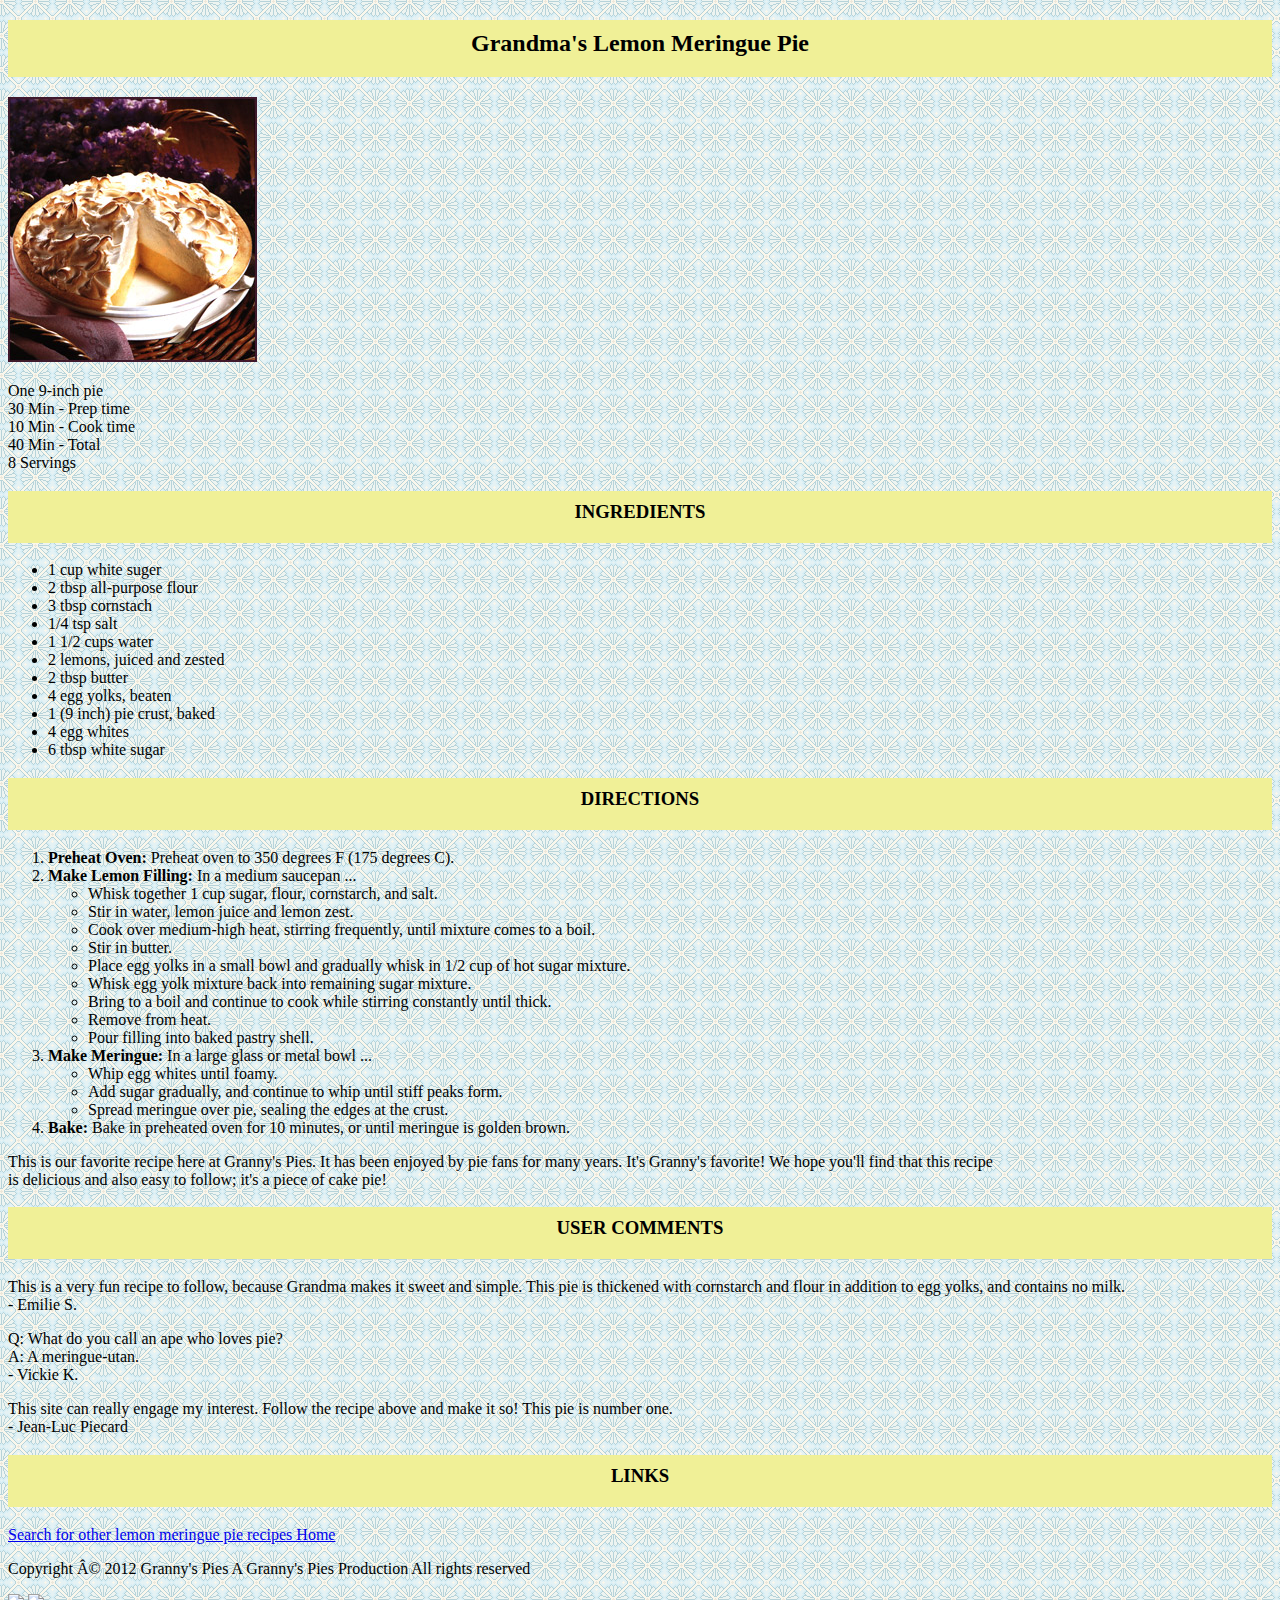
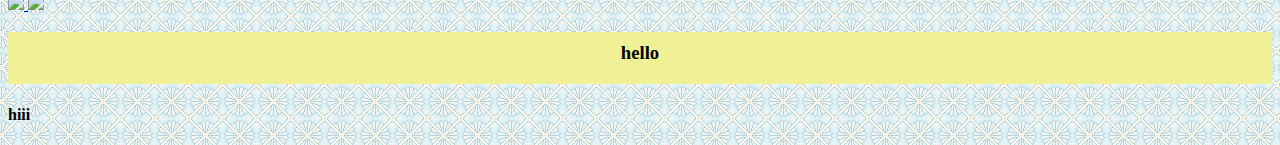
==== pie.html @ 170117b4 "updated" ====
<!DOCTYPE html>
<html lang="en">
    <head>
        <link href="imgs/pie_bullet.png" rel="shortcut icon">
        <link rel="stylesheet" href="recipe.css">
        <title>Pie Recipe</title>
        <meta charset="utf-8">
    </head>
    <body>
        <h2>Grandma's Lemon Meringue Pie</h2>
        <div class="pie">
            <img src="imgs/pie.jpg" alt="pie">
        </div>
        <p>One 9-inch pie <br> 30 Min - Prep time <br> 10 Min - Cook time <br> 40 Min - Total <br> 8 Servings</p>
        <h3>INGREDIENTS</h3>
        <div class="Ingerdients">
            <ul>
                <li>1 cup white suger</li>
                <li>2 tbsp all-purpose flour</li>
                <li>3 tbsp cornstach</li>
                <li>1/4 tsp salt</li>
                <li>1 1/2 cups water</li>
                <li>2 lemons, juiced and zested</li> 
                <li>2 tbsp butter</li> 
                <li>4 egg yolks, beaten</li> 
                <li>1 (9 inch) pie crust, baked</li> 
                <li>4 egg whites</li> 
                <li>6 tbsp white sugar</li>
            </ul>
        </div>
        <div class="Directions">
            <h3>DIRECTIONS</h3>
            <ol>
                <li><a style="font-weight: bold;">Preheat Oven:</a> Preheat oven to 350 degrees F (175 degrees C).</li>
                <li><a style="font-weight: bold;">Make Lemon Filling:</a> In a medium saucepan ...
                    <ul>
                        <li>Whisk together 1 cup sugar, flour, cornstarch, and salt.</li>
                        <li>Stir in water, lemon juice and lemon zest.</li>
                        <li>Cook over medium-high heat, stirring frequently, until mixture comes to a boil.</li>
                        <li>Stir in butter.</li>
                        <li>Place egg yolks in a small bowl and gradually whisk in 1/2 cup of hot sugar mixture.</li>
                        <li>Whisk egg yolk mixture back into remaining sugar mixture.</li>
                        <li>Bring to a boil and continue to cook while stirring constantly until thick.</li>
                        <li>Remove from heat.</li>
                        <li>Pour filling into baked pastry shell.</li>
                    </ul>
                </li>
                <li><a style="font-weight: bold;">Make Meringue:</a> In a large glass or metal bowl ...
                    <ul>
                        <li>Whip egg whites until foamy.</li>
                        <li>Add sugar gradually, and continue to whip until stiff peaks form.</li>
                        <li>Spread meringue over pie, sealing the edges at the crust.</li>
                    </ul>
                </li>
                <li><a style="font-weight: bold;">Bake:</a> Bake in preheated oven for 10 minutes, or until meringue is golden brown.</li>     
            </ol>
            <p>
                This is our favorite recipe here at Granny's Pies. It has been enjoyed by pie fans for many years. It's Granny's favorite! We hope you'll find that this recipe<br>
                is delicious and also easy to follow; it's a piece of cake pie!
            </p>
        </div>
        <h3>USER COMMENTS</h3>
        <div class="Comments">
            <p>
                This is a very fun recipe to follow, because Grandma makes it sweet and simple. This pie is thickened with cornstarch and flour in addition to egg yolks, and contains no milk.
                <br>
                - Emilie S.
            </p>
            <p>
                Q: What do you call an ape who loves pie?
                <br>
                A: A meringue-utan.
                <br>
                - Vickie K.
            </p>
            <p>
                This site can really engage my interest. Follow the recipe above and make it so! This pie is number one.
                <br>
                - Jean-Luc Piecard
            </p>

        </div>

        <h3>LINKS</h3>
        <div class="Links">
            <a href="google.com">                
                Search for other lemon meringue pie recipes
                Home
            </a>
            <p>
                Copyright Â© 2012 Granny's Pies 
                A Granny's Pies Production     
                All rights reserved   
            </p>
        </div>
        <a href="https://validator.w3.org/nu/?doc=https://omarkhris.github.io/pie">
            <img src="https://manalabs.org/img/w3c-html.png">
        </a>
        <a href="http://jigsaw.w3.org/css-validator/validator?uri=https://omarkhris.github.io/pie">
            <img src=" https://manalabs.org/img/w3c-css.png">
        </a>
        <h3>hello</h3>
        <h4>hiii</h4>
    </body>
</html>
---- recipe.css ----
body{
    background-image: url("imgs/background.gif");
    background-color: #cccccc;
}

h1, h2, h3{
    background-color: #f0f097;
    text-align: center;
    padding-top: 10px;
    padding-bottom: 20px;
    
}
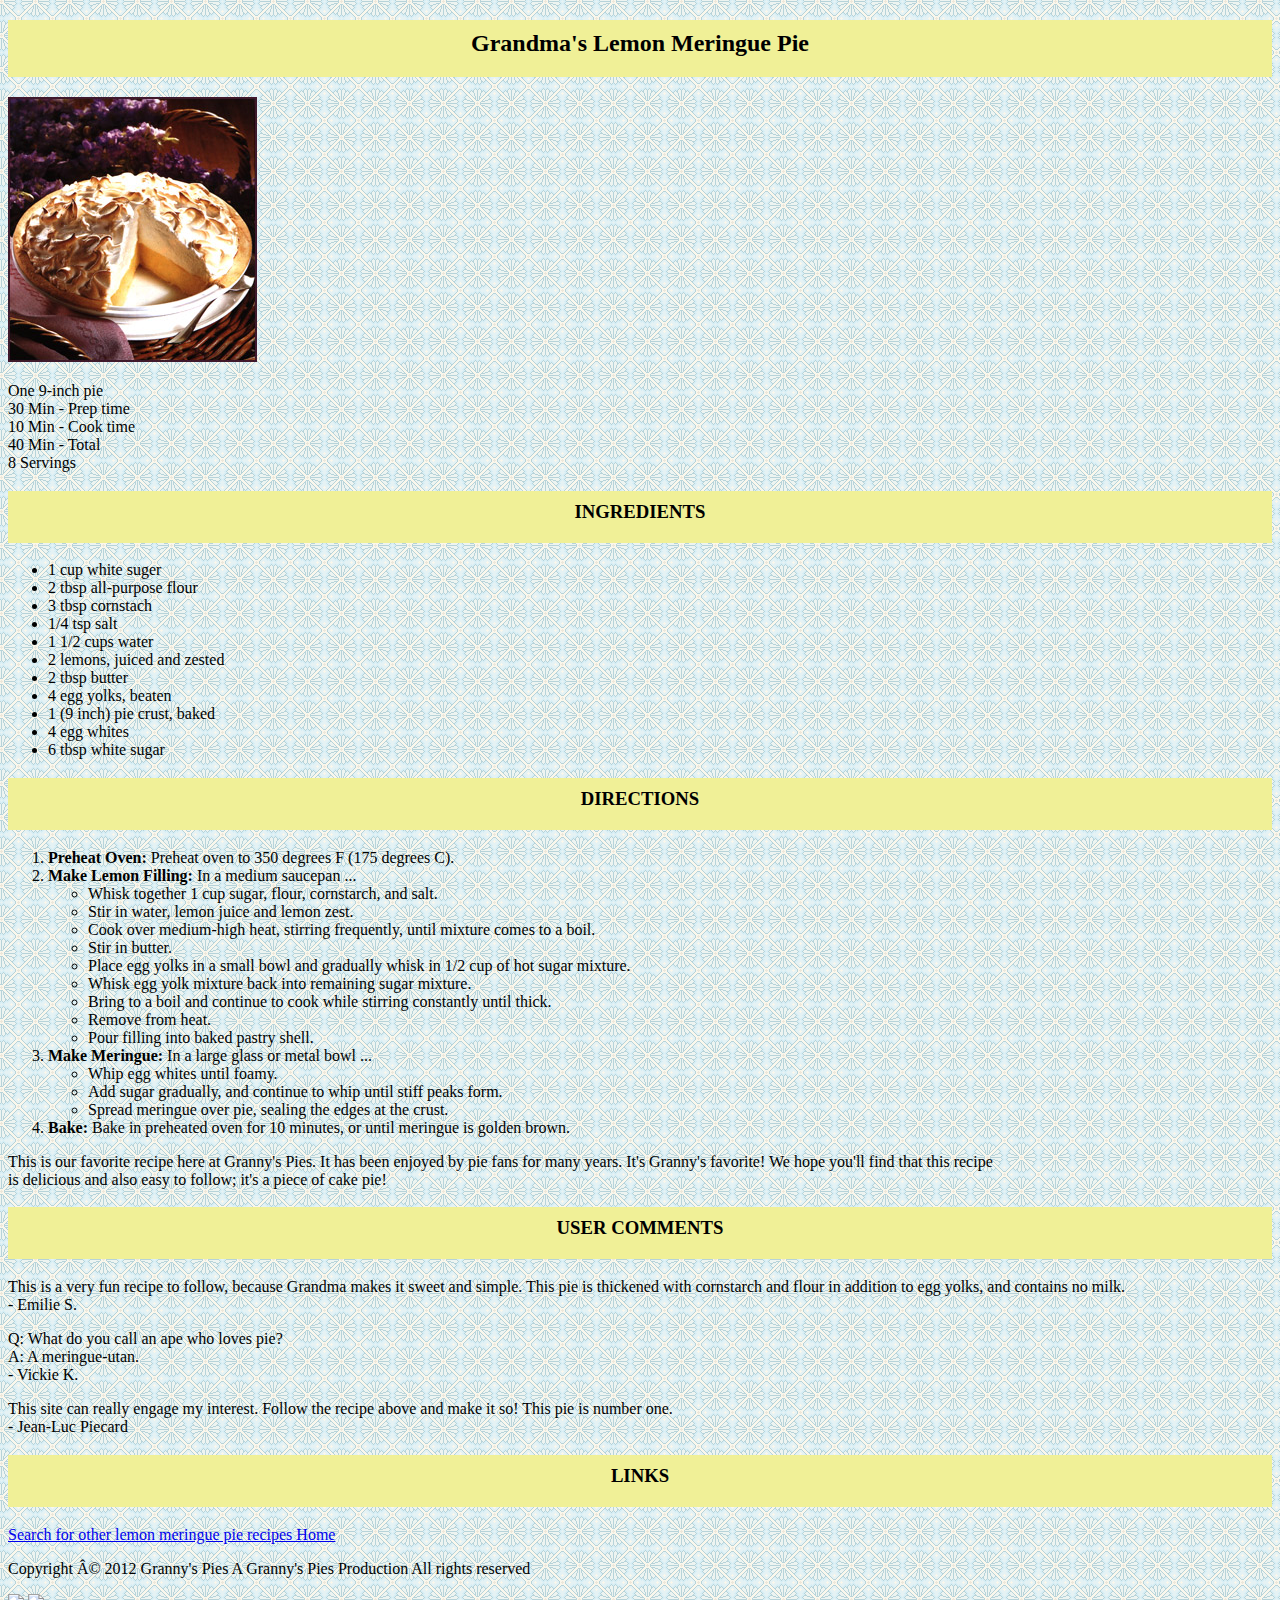
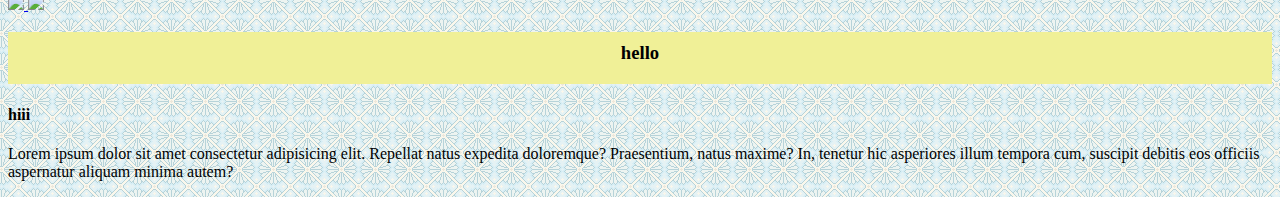
==== commit 95b2d3bf: "Update pie.html" ====
--- a/pie.html
+++ b/pie.html
@@ -102,5 +102,8 @@
         </a>
         <h3>hello</h3>
         <h4>hiii</h4>
+        <div>
+            <p>Lorem ipsum dolor sit amet consectetur adipisicing elit. Repellat natus expedita doloremque? Praesentium, natus maxime? In, tenetur hic asperiores illum tempora cum, suscipit debitis eos officiis aspernatur aliquam minima autem?</p>
+        </div>
     </body>
 </html>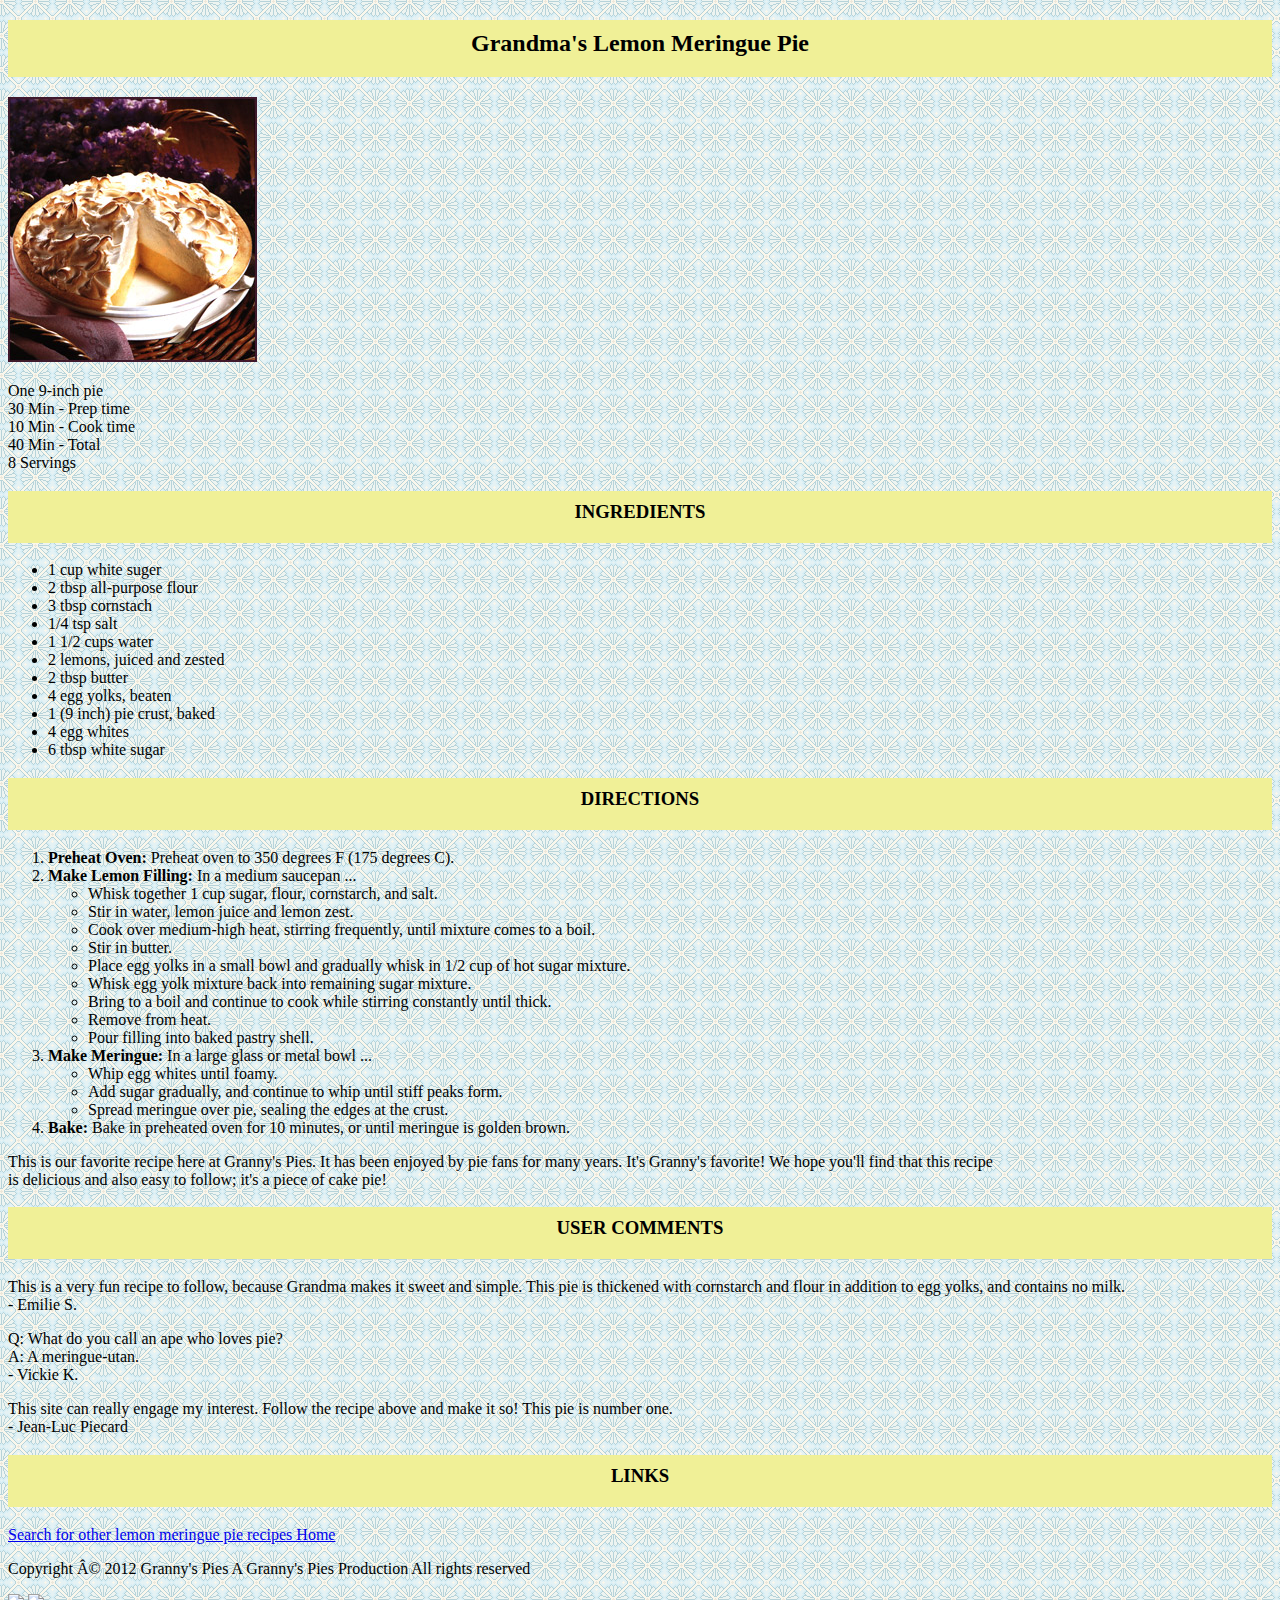
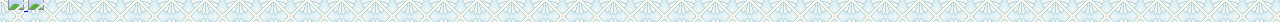
==== commit 126b125c: "update pie in main branch" ====
--- a/pie.html
+++ b/pie.html
@@ -100,10 +100,5 @@
         <a href="http://jigsaw.w3.org/css-validator/validator?uri=https://omarkhris.github.io/pie">
             <img src=" https://manalabs.org/img/w3c-css.png">
         </a>
-        <h3>hello</h3>
-        <h4>hiii</h4>
-        <div>
-            <p>Lorem ipsum dolor sit amet consectetur adipisicing elit. Repellat natus expedita doloremque? Praesentium, natus maxime? In, tenetur hic asperiores illum tempora cum, suscipit debitis eos officiis aspernatur aliquam minima autem?</p>
-        </div>
     </body>
 </html>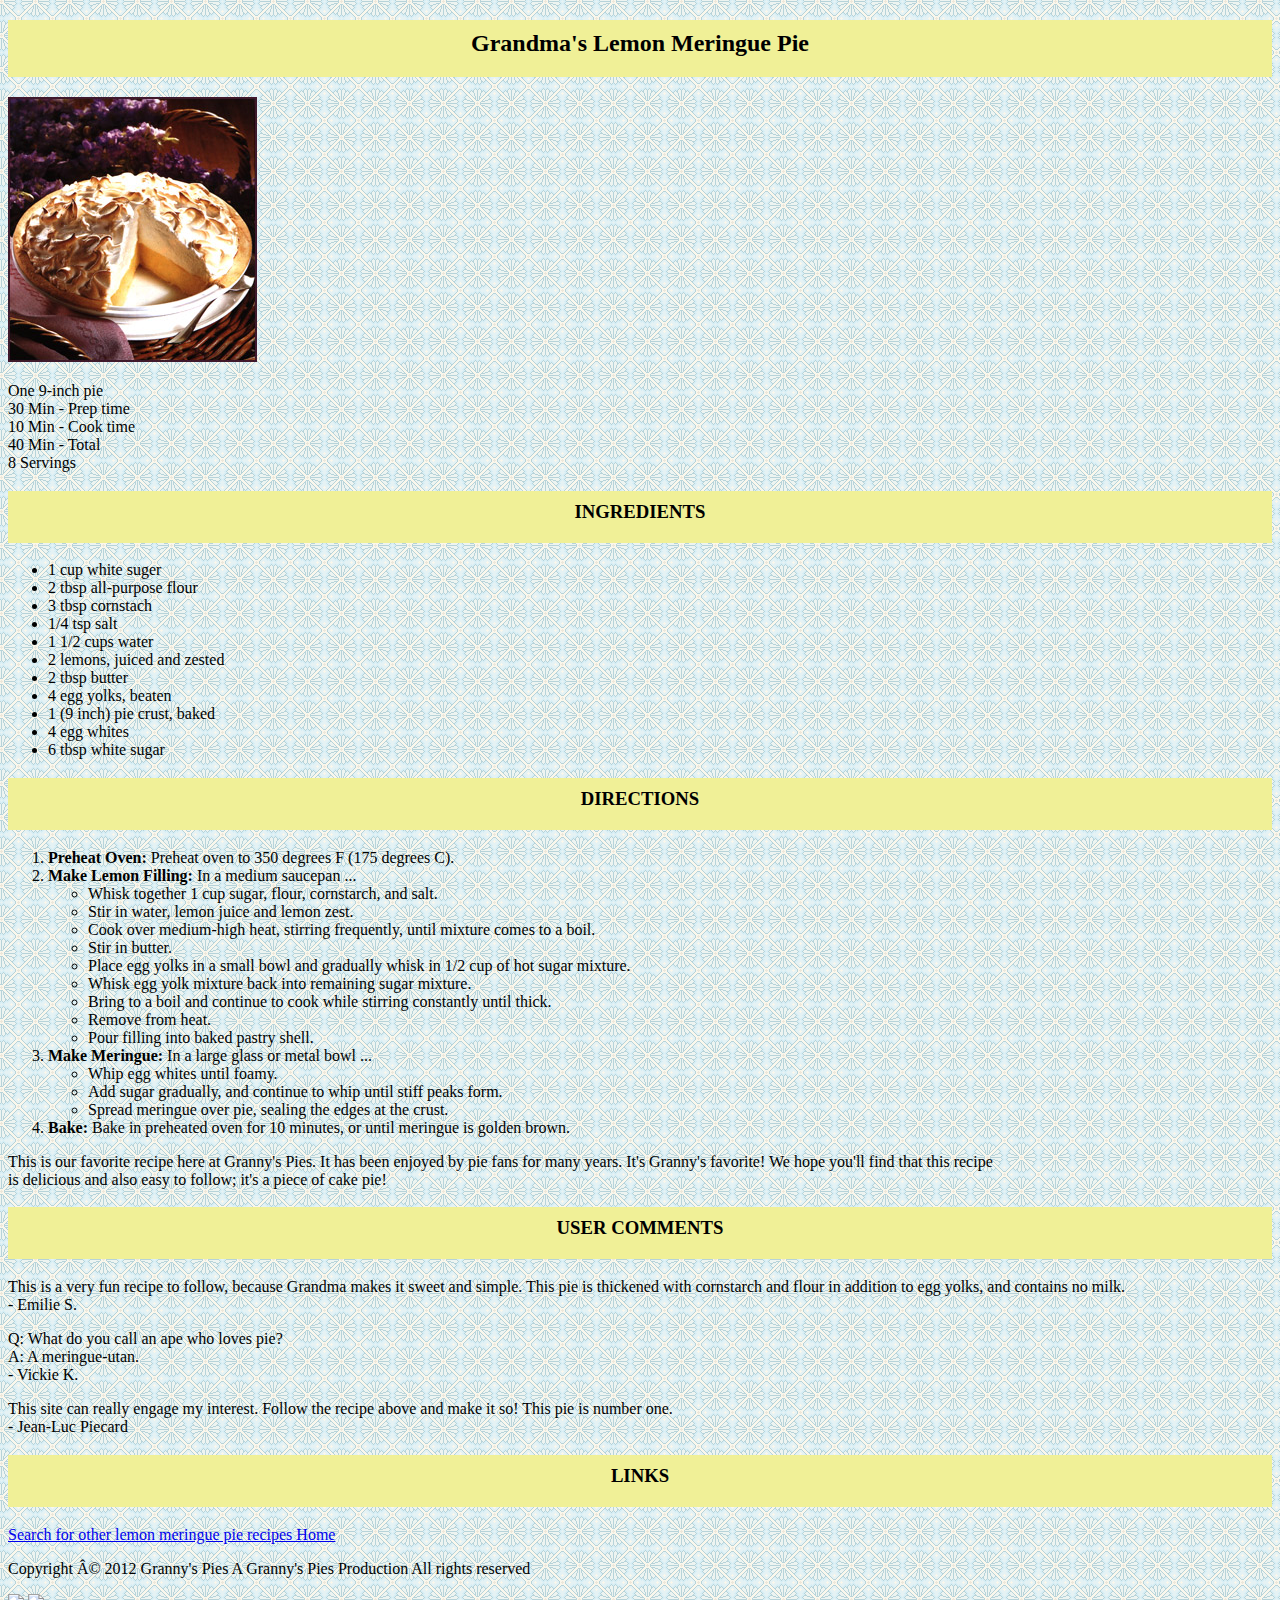
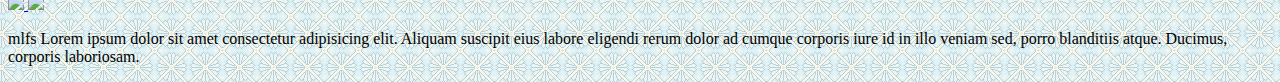
==== commit eb16e9dd: "Update pie.html" ====
--- a/pie.html
+++ b/pie.html
@@ -100,5 +100,6 @@
         <a href="http://jigsaw.w3.org/css-validator/validator?uri=https://omarkhris.github.io/pie">
             <img src=" https://manalabs.org/img/w3c-css.png">
         </a>
+        <p>mlfs Lorem ipsum dolor sit amet consectetur adipisicing elit. Aliquam suscipit eius labore eligendi rerum dolor ad cumque corporis iure id in illo veniam sed, porro blanditiis atque. Ducimus, corporis laboriosam.</p>
     </body>
 </html>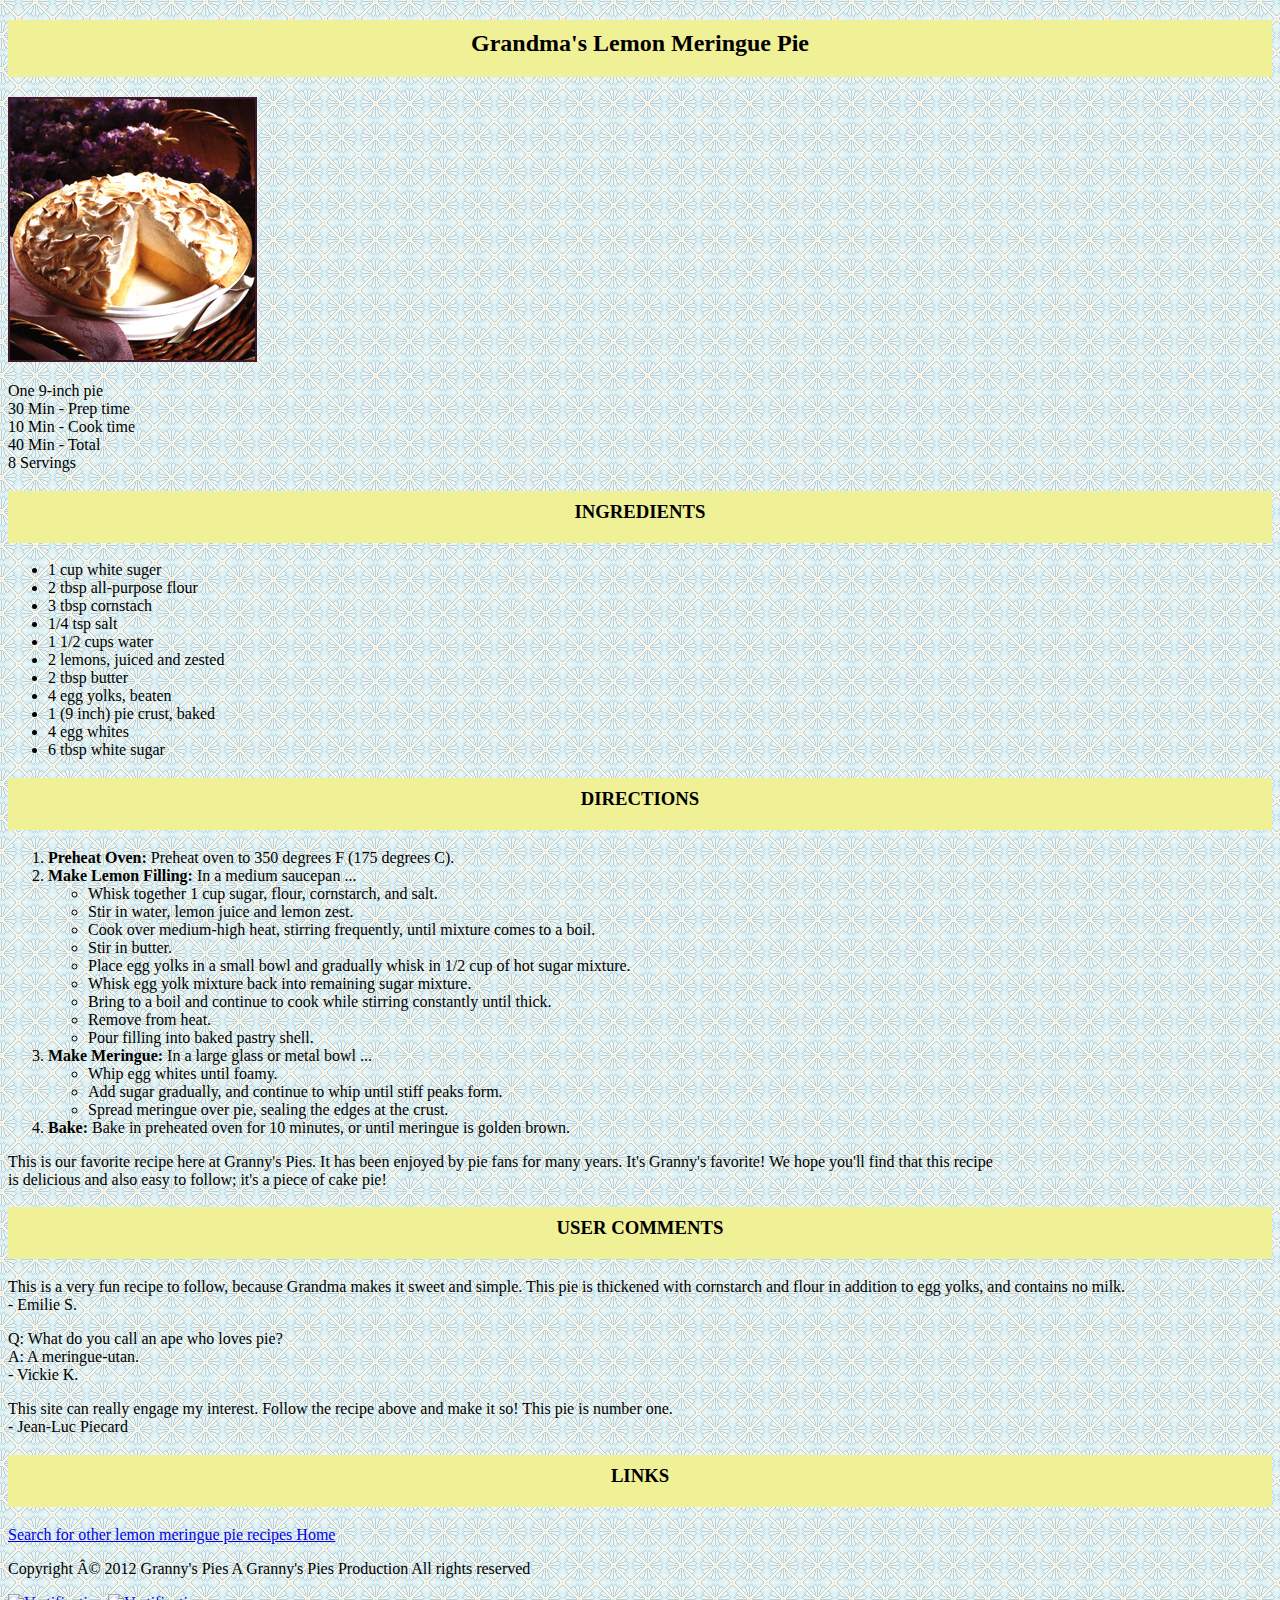
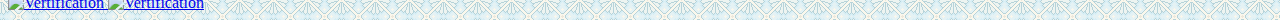
==== commit db78e0a1: "Update pie.html" ====
--- a/pie.html
+++ b/pie.html
@@ -95,11 +95,10 @@
             </p>
         </div>
         <a href="https://validator.w3.org/nu/?doc=https://omarkhris.github.io/pie">
-            <img src="https://manalabs.org/img/w3c-html.png">
+            <img src="https://manalabs.org/img/w3c-html.png" alt="Vertification">
         </a>
         <a href="http://jigsaw.w3.org/css-validator/validator?uri=https://omarkhris.github.io/pie">
-            <img src=" https://manalabs.org/img/w3c-css.png">
+            <img src=" https://manalabs.org/img/w3c-css.png" alt="Vertification">
         </a>
-        <p>mlfs Lorem ipsum dolor sit amet consectetur adipisicing elit. Aliquam suscipit eius labore eligendi rerum dolor ad cumque corporis iure id in illo veniam sed, porro blanditiis atque. Ducimus, corporis laboriosam.</p>
     </body>
 </html>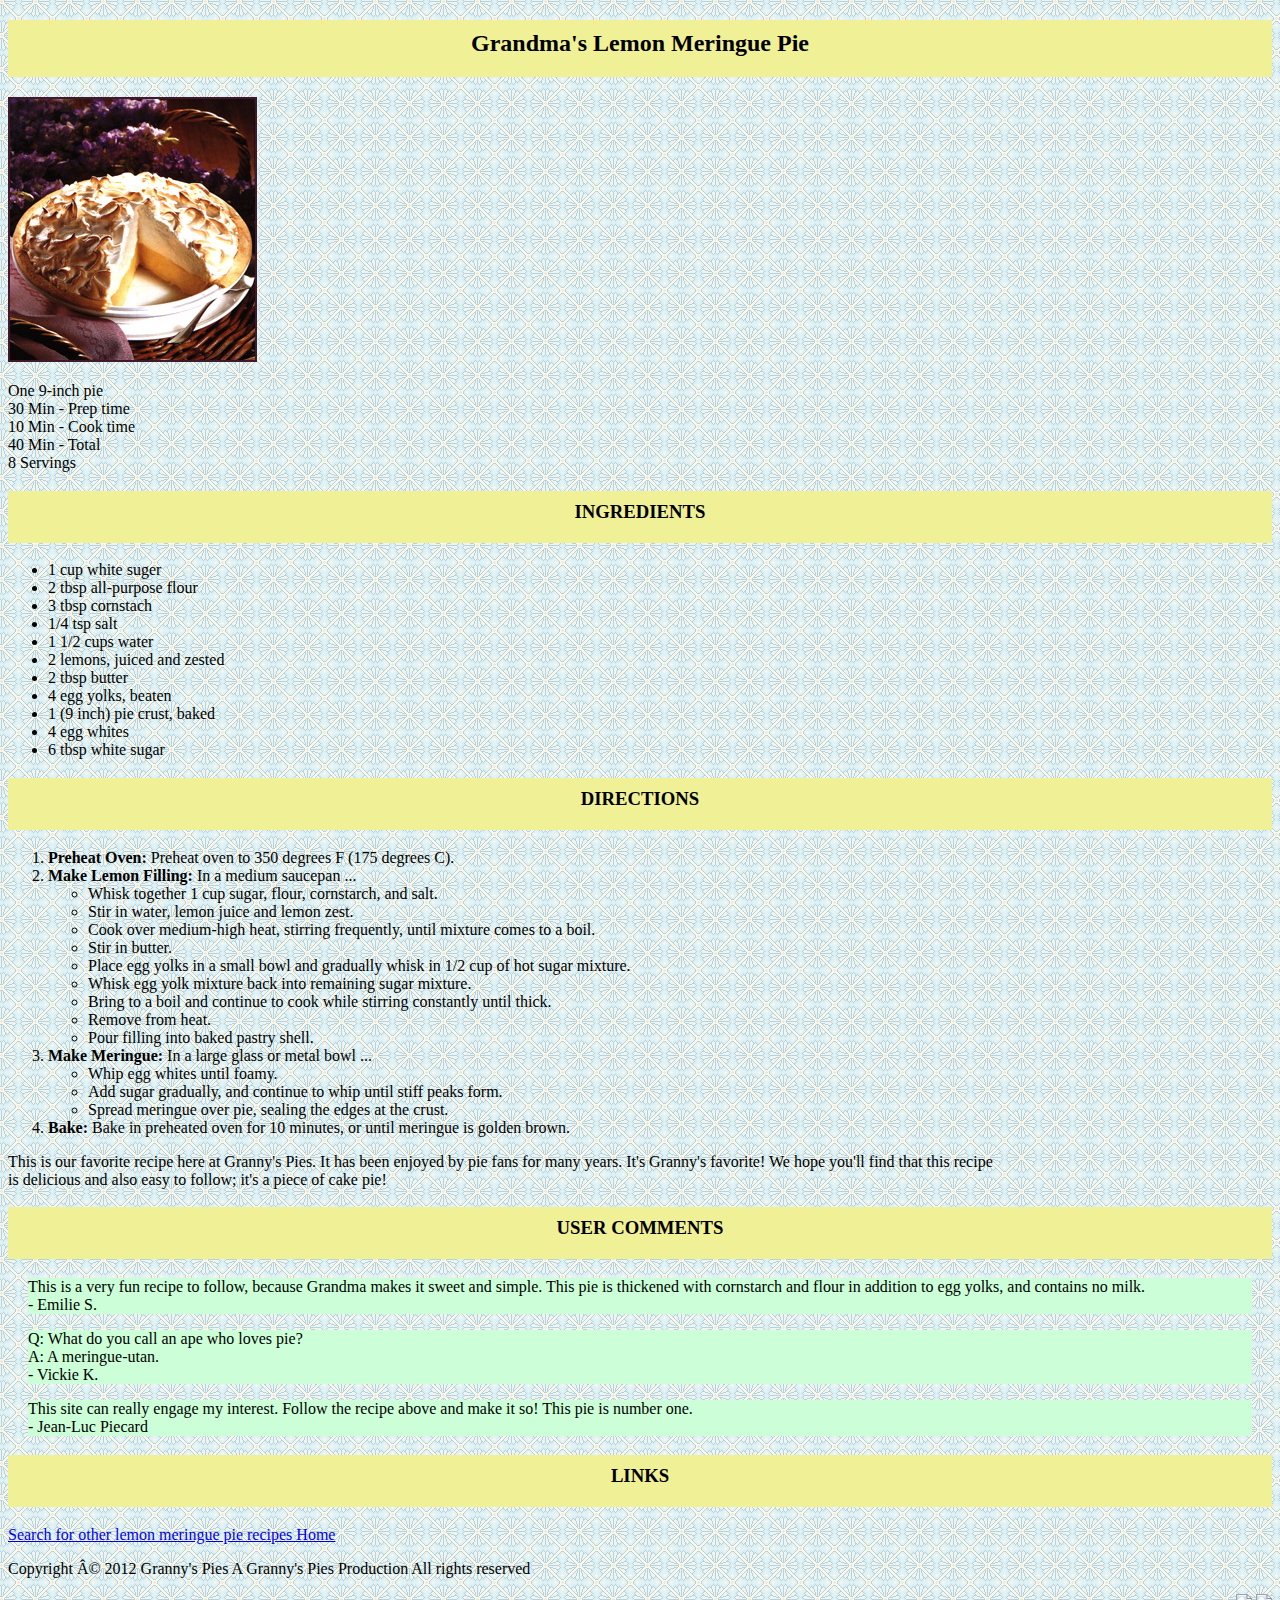
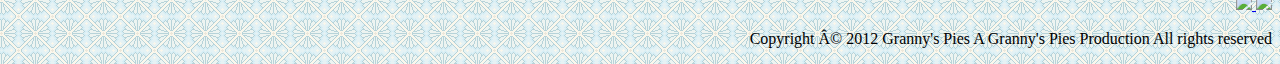
==== commit 42515e8c: "modified html & Css" ====
--- a/pie.html
+++ b/pie.html
@@ -94,11 +94,18 @@
                 All rights reserved   
             </p>
         </div>
-        <a href="https://validator.w3.org/nu/?doc=https://omarkhris.github.io/pie">
-            <img src="https://manalabs.org/img/w3c-html.png" alt="Vertification">
-        </a>
-        <a href="http://jigsaw.w3.org/css-validator/validator?uri=https://omarkhris.github.io/pie">
-            <img src=" https://manalabs.org/img/w3c-css.png" alt="Vertification">
-        </a>
+        <div class="Images">
+            <a href="https://validator.w3.org/nu/?doc=https://omarkhris.github.io/pie">
+                <img src="https://manalabs.org/img/w3c-html.png">
+            </a>
+            <a href="http://jigsaw.w3.org/css-validator/validator?uri=https://omarkhris.github.io/pie">
+                <img src=" https://manalabs.org/img/w3c-css.png">
+            </a>
+            <p>
+                Copyright Â© 2012 Granny's Pies 
+                A Granny's Pies Production     
+                All rights reserved   
+            </p>
+        </div>
     </body>
 </html>--- a/recipe.css
+++ b/recipe.css
@@ -11,3 +11,12 @@
     
 }
 
+.Comments p{
+    background-color: #ccffd8;
+    margin-left: 20px;
+    margin-right: 20px;
+}
+
+.Images {
+    text-align: end;
+}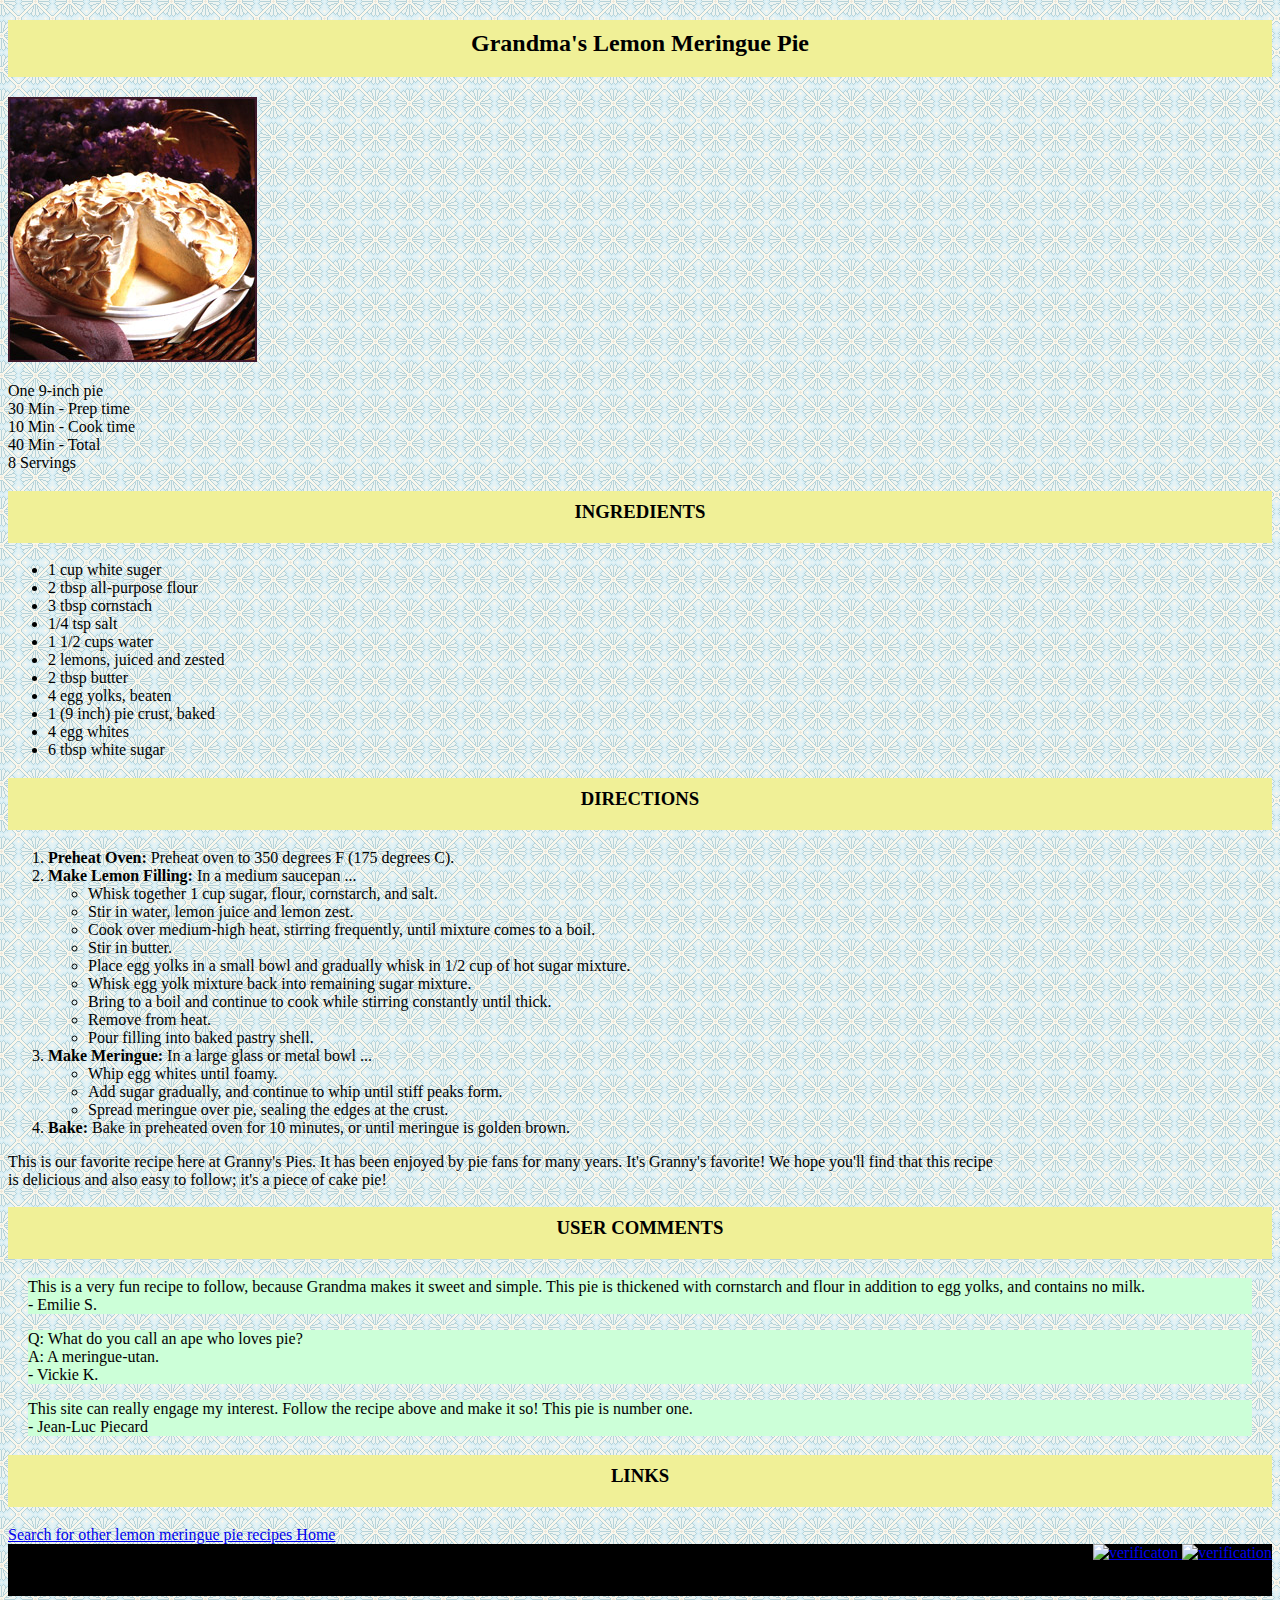
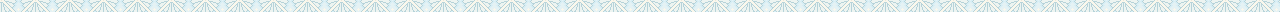
==== commit 471d4c1b: "admin" ====
--- a/pie.html
+++ b/pie.html
@@ -88,18 +88,14 @@
                 Search for other lemon meringue pie recipes
                 Home
             </a>
-            <p>
-                Copyright Â© 2012 Granny's Pies 
-                A Granny's Pies Production     
-                All rights reserved   
-            </p>
+            
         </div>
-        <div class="Images">
+        <div class="ImagesContainer">
             <a href="https://validator.w3.org/nu/?doc=https://omarkhris.github.io/pie">
-                <img src="https://manalabs.org/img/w3c-html.png">
+                <img src="https://manalabs.org/img/w3c-html.png" alt="verificaton">
             </a>
             <a href="http://jigsaw.w3.org/css-validator/validator?uri=https://omarkhris.github.io/pie">
-                <img src=" https://manalabs.org/img/w3c-css.png">
+                <img src=" https://manalabs.org/img/w3c-css.png" alt="verification">
             </a>
             <p>
                 Copyright Â© 2012 Granny's Pies 
--- a/recipe.css
+++ b/recipe.css
@@ -17,6 +17,7 @@
     margin-right: 20px;
 }
 
-.Images {
+.ImagesContainer {
     text-align: end;
+    background-color: #000000;
 }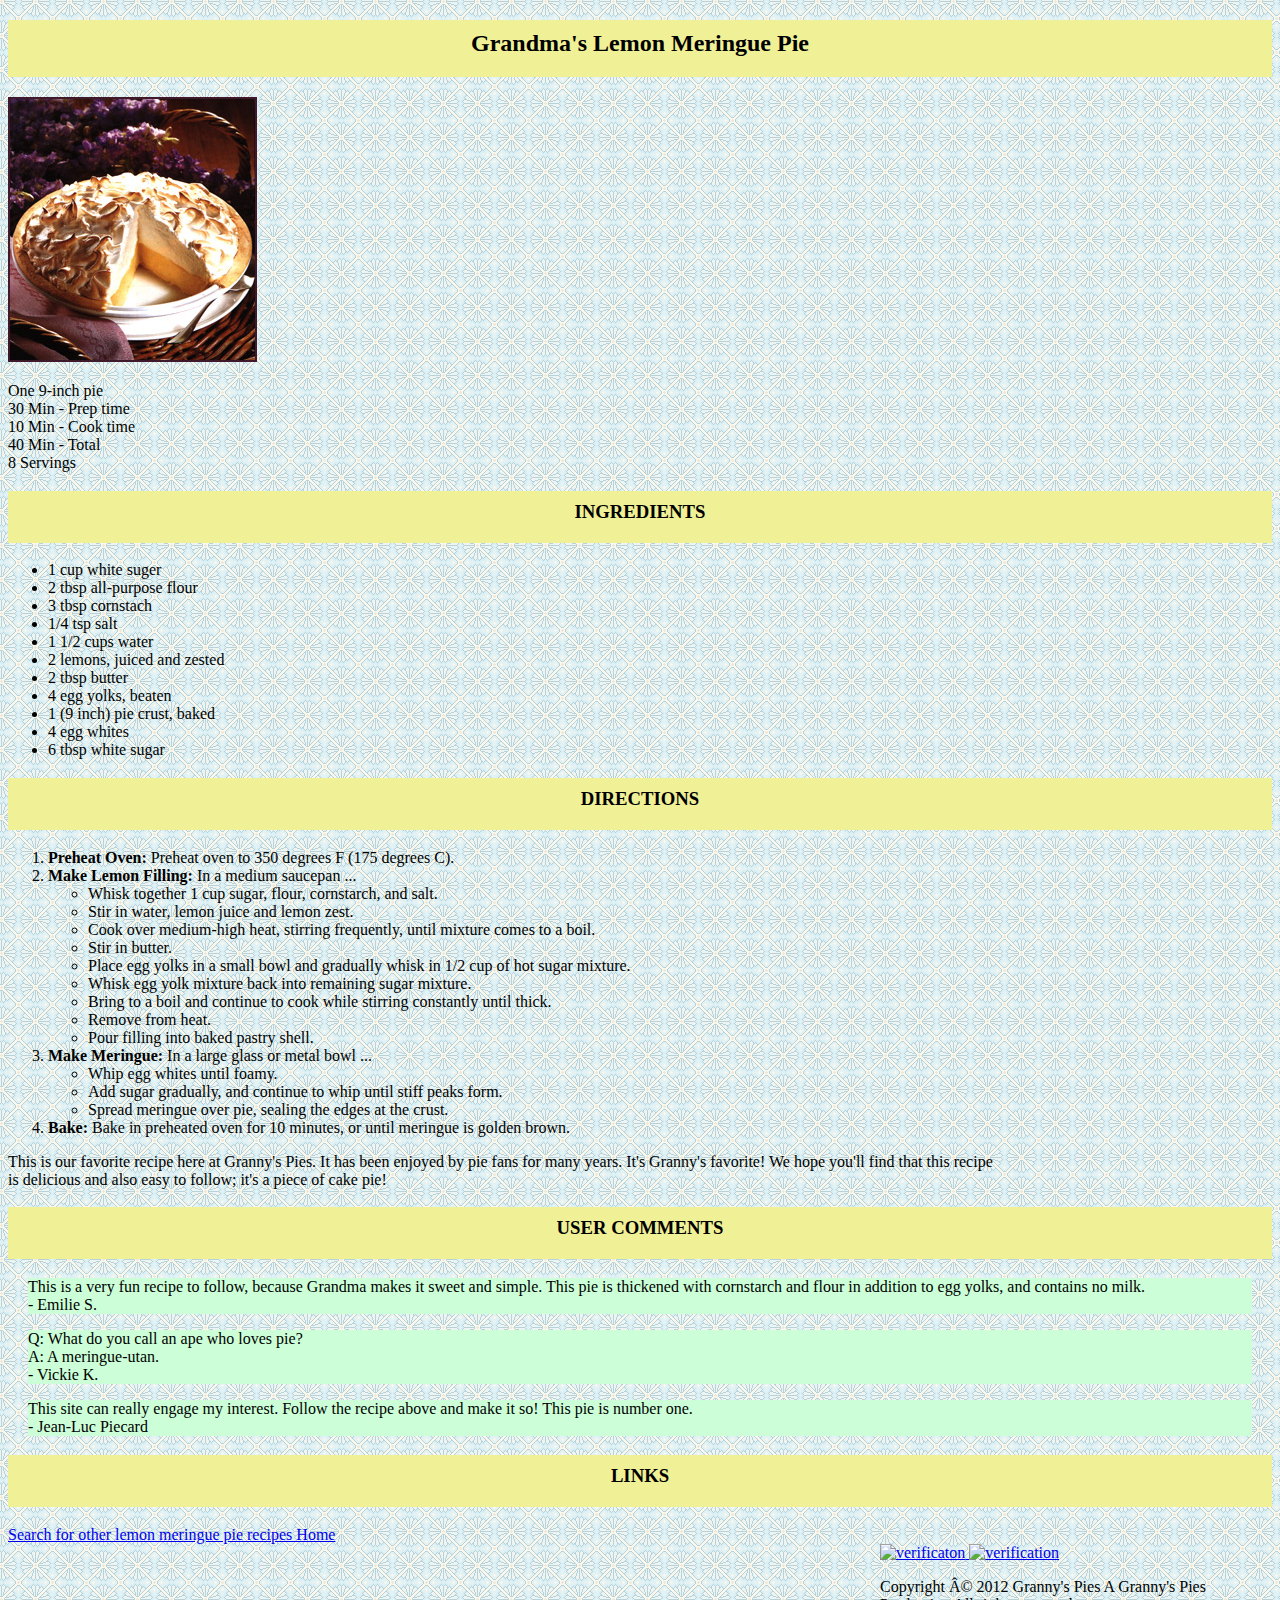
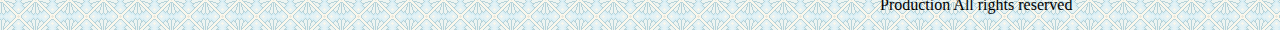
==== commit 8bf39d67: "maintaining" ====
--- a/pie.html
+++ b/pie.html
@@ -90,7 +90,7 @@
             </a>
             
         </div>
-        <div class="ImagesContainer">
+        <div class="Images">
             <a href="https://validator.w3.org/nu/?doc=https://omarkhris.github.io/pie">
                 <img src="https://manalabs.org/img/w3c-html.png" alt="verificaton">
             </a>
--- a/recipe.css
+++ b/recipe.css
@@ -17,7 +17,7 @@
     margin-right: 20px;
 }
 
-.ImagesContainer {
-    text-align: end;
-    background-color: #000000;
+.Images {
+    position: absolute;
+    left: 880px;
 }